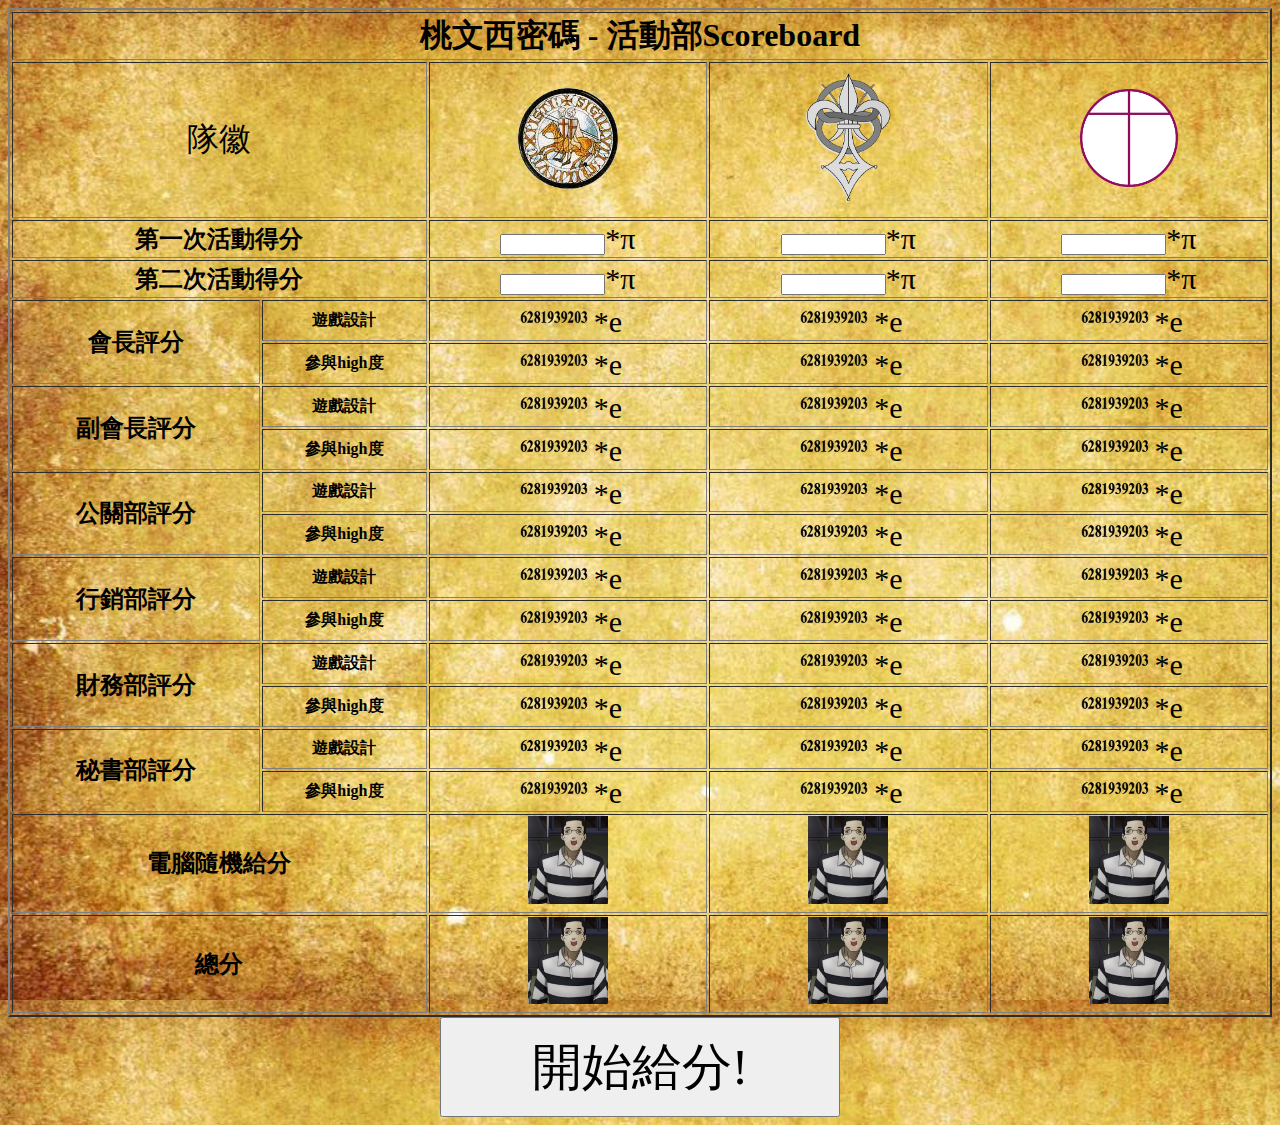
==== index.htm @ 458d16a6 "edit test webpage" ====
<!DOCTYPE html> 
<html>
<head>
<title>桃文西密碼 - 活動部遊戲得分表</title>
<!--最佳化螢幕寬度-->
<meta charset="utf-8">
<script src="jquery-1.10.2.min.js"></script>
<script src="myjs.js"></script>
<link href="jquery-ui.css" rel="stylesheet">
<link rel="stylesheet" type="text/css" href="allcss.css">
</head>
<body background="bg.jpg">
<table border="2" width="100%" height="100%">
        <tr><td align="center" valign="center" colspan="5"><font size="6">
          <b>桃文西密碼 - 活動部Scoreboard</b>
        </font></td></tr>
        <tr><td colspan="2"><font size="6">隊徽</font></td>
        <td>
          <img class="widthj" src="team_A.png"/>
        </td>
        <td>
          <img class="widthj" src="team_B.png" width="50%"/>
        </td>
        <td>
          <img class="widthj" src="team_C.png" width="50%"/>
        </td></tr>
        <tr><td colspan="2"><font size="5"><b>第一次活動得分</b></font></td>
        <td><input type="text" id="team1_score1" size="10"><pie>*π</pie></td>
        <td><input type="text" id="team2_score1" size="10"><pie>*π</pie></td>
        <td><input type="text" id="team3_score1" size="10"><pie>*π</pie></td>
        </tr>
        <tr><td colspan="2"><font size="5"><b>第二次活動得分</b></font></td>
        <td><input type="text" id="team1_score2" size="10"><pie>*π</pie></td>
        <td><input type="text" id="team2_score2" size="10"><pie>*π</pie></td>
        <td><input type="text" id="team3_score2" size="10"><pie>*π</pie></td>
        </tr>
        <tr><td rowspan="2"><font size="5"><b>會長評分</b></font>
        </td><td><b>遊戲設計</b></td>
        <td class="num"><div id="score1_1_t1"><img class="widthjp" src="changenum.gif"/><pie>*e</pie></div></td>
        <td class="num"><div id="score1_1_t2"><img class="widthjp" src="changenum.gif"/><pie>*e</pie></div></td>
        <td class="num"><div id="score1_1_t3"><img class="widthjp" src="changenum.gif"/><pie>*e</pie></div></td>
        </tr>
        <tr><td><b>參與high度</b></td>
        <td class="num" id="score1_2_t1"><img class="widthjp" src="changenum.gif"/><pie>*e</pie></td>
        <td class="num" id="score1_2_t2"><img class="widthjp" src="changenum.gif"/><pie>*e</pie></td>
        <td class="num" id="score1_2_t3"><img class="widthjp" src="changenum.gif"/><pie>*e</pie></td>
        </tr>
        <tr><td rowspan="2"><font size="5"><b>副會長評分</b></font>
        </td><td><b>遊戲設計</b></td>
        <td class="num" id="score2_1_t1"><img class="widthjp" src="changenum.gif"/><pie>*e</pie></td>
        <td class="num" id="score2_1_t2"><img class="widthjp" src="changenum.gif"/><pie>*e</pie></td>
        <td class="num" id="score2_1_t3"><img class="widthjp" src="changenum.gif"/><pie>*e</pie></td>
        </tr>
        <tr><td><b>參與high度</b></td>
        <td class="num" id="score2_2_t1"><img class="widthjp" src="changenum.gif"/><pie>*e</pie></td>
        <td class="num" id="score2_2_t2"><img class="widthjp" src="changenum.gif"/><pie>*e</pie></td>
        <td class="num" id="score2_2_t3"><img class="widthjp" src="changenum.gif"/><pie>*e</pie></td>
        </tr>
        <tr><td rowspan="2"><font size="5"><b>公關部評分</b></font>
        </td><td><b>遊戲設計</b></td>
        <td class="num" id="score3_1_t1"><img class="widthjp" src="changenum.gif"/><pie>*e</pie></td>
        <td class="num" id="score3_1_t2"><img class="widthjp" src="changenum.gif"/><pie>*e</pie></td>
        <td class="num" id="score3_1_t3"><img class="widthjp" src="changenum.gif"/><pie>*e</pie></td>
        </tr>
        <tr><td><b>參與high度</b></td>
        <td class="num" id="score3_2_t1"><img class="widthjp" src="changenum.gif"/><pie>*e</pie></td>
        <td class="num" id="score3_2_t2"><img class="widthjp" src="changenum.gif"/><pie>*e</pie></td>
        <td class="num" id="score3_2_t3"><img class="widthjp" src="changenum.gif"/><pie>*e</pie></td>
        </tr>
        <tr><td rowspan="2"><font size="5"><b>行銷部評分</b></font>
        </td><td><b>遊戲設計</b></td>
        <td class="num" id="score4_1_t1"><img class="widthjp" src="changenum.gif"/><pie>*e</pie></td>
        <td class="num" id="score4_1_t2"><img class="widthjp" src="changenum.gif"/><pie>*e</pie></td>
        <td class="num" id="score4_1_t3"><img class="widthjp" src="changenum.gif"/><pie>*e</pie></td>
        </tr>
        <tr><td><b>參與high度</b></td>
        <td class="num" id="score4_2_t1"><img class="widthjp" src="changenum.gif"/><pie>*e</pie></td>
        <td class="num" id="score4_2_t2"><img class="widthjp" src="changenum.gif"/><pie>*e</pie></td>
        <td class="num" id="score4_2_t3"><img class="widthjp" src="changenum.gif"/><pie>*e</pie></td>
        </tr>
        <tr><td rowspan="2"><font size="5"><b>財務部評分</b></font>
        </td><td><b>遊戲設計</b></td>
        <td class="num" id="score5_1_t1"><img class="widthjp" src="changenum.gif"/><pie>*e</pie></td>
        <td class="num" id="score5_1_t2"><img class="widthjp" src="changenum.gif"/><pie>*e</pie></td>
        <td class="num" id="score5_1_t3"><img class="widthjp" src="changenum.gif"/><pie>*e</pie></td>
        </tr>
        <tr><td><b>參與high度</b></td>
        <td class="num" id="score5_2_t1"><img class="widthjp" src="changenum.gif"/><pie>*e</pie></td>
        <td class="num" id="score5_2_t2"><img class="widthjp" src="changenum.gif"/><pie>*e</pie></td>
        <td class="num" id="score5_2_t3"><img class="widthjp" src="changenum.gif"/><pie>*e</pie></td>
        </tr>
        <tr><td rowspan="2"><font size="5"><b>秘書部評分</b></font>
        </td><td><b>遊戲設計</b></td>
        <td class="num" id="score6_1_t1"><img class="widthjp" src="changenum.gif"/><pie>*e</pie></td>
        <td class="num" id="score6_1_t2"><img class="widthjp" src="changenum.gif"/><pie>*e</pie></td>
        <td class="num" id="score6_1_t3"><img class="widthjp" src="changenum.gif"/><pie>*e</pie></td>
        </tr>
        <tr><td><b>參與high度</b></td>
        <td class="num" id="score6_2_t1"><img class="widthjp" src="changenum.gif"/><pie>*e</pie></td>
        <td class="num" id="score6_2_t2"><img class="widthjp" src="changenum.gif"/><pie>*e</pie></td>
        <td class="num" id="score6_2_t3"><img class="widthjp" src="changenum.gif"/><pie>*e</pie></td>
        </tr>
        <tr><td colspan="2"><font size="5"><b>電腦隨機給分</b></font></td>
        <td class="num" id="rand1"><img class="widthjp" src="haha.gif"/></td>
        <td class="num" id="rand2"><img class="widthjp" src="haha.gif"/></td>
        <td class="num" id="rand3"><img class="widthjp" src="haha.gif"/></td>
        </tr>
        <tr><td colspan="2"><font size="5"><b>總分</b></font></td>
        <td class="num" id="total1"><img class="widthjp" src="haha.gif"/></td>
        <td class="num" id="total2"><img class="widthjp" src="haha.gif"/></td>
        <td class="num" id="total3"><img class="widthjp" src="haha.gif"/></td>
        </tr>
      </table>
      <div id="but"><input id="sonchu" type="button" value="開始給分!"></div>
</body>
</html>
---- allcss.css ----
#tohide3 {display: none}
#tohide2 {display: none}
#tohide1 {display: none}
#tohide4 {display: none}

td{
  text-align:center;
}
#sonchu{
  width:400px;
  height:100px;
  font-size:50px;
  font-family:Microsoft JhengHei;
}
#sonchu2{
  width:180px;
  height:50px;
  font-size:20px;
  font-family:Microsoft JhengHei;
}
#but{
  text-align:center;
}
table{
  font-family:Microsoft JhengHei;
}
.widthj{
  width:100px;
}
.widthjp{
  width:80px;
}
.num{
  font-size:30px;
}
pie{
  font-size: 30px;
}
#point{
  height: 50px;
  width: 400px;
}
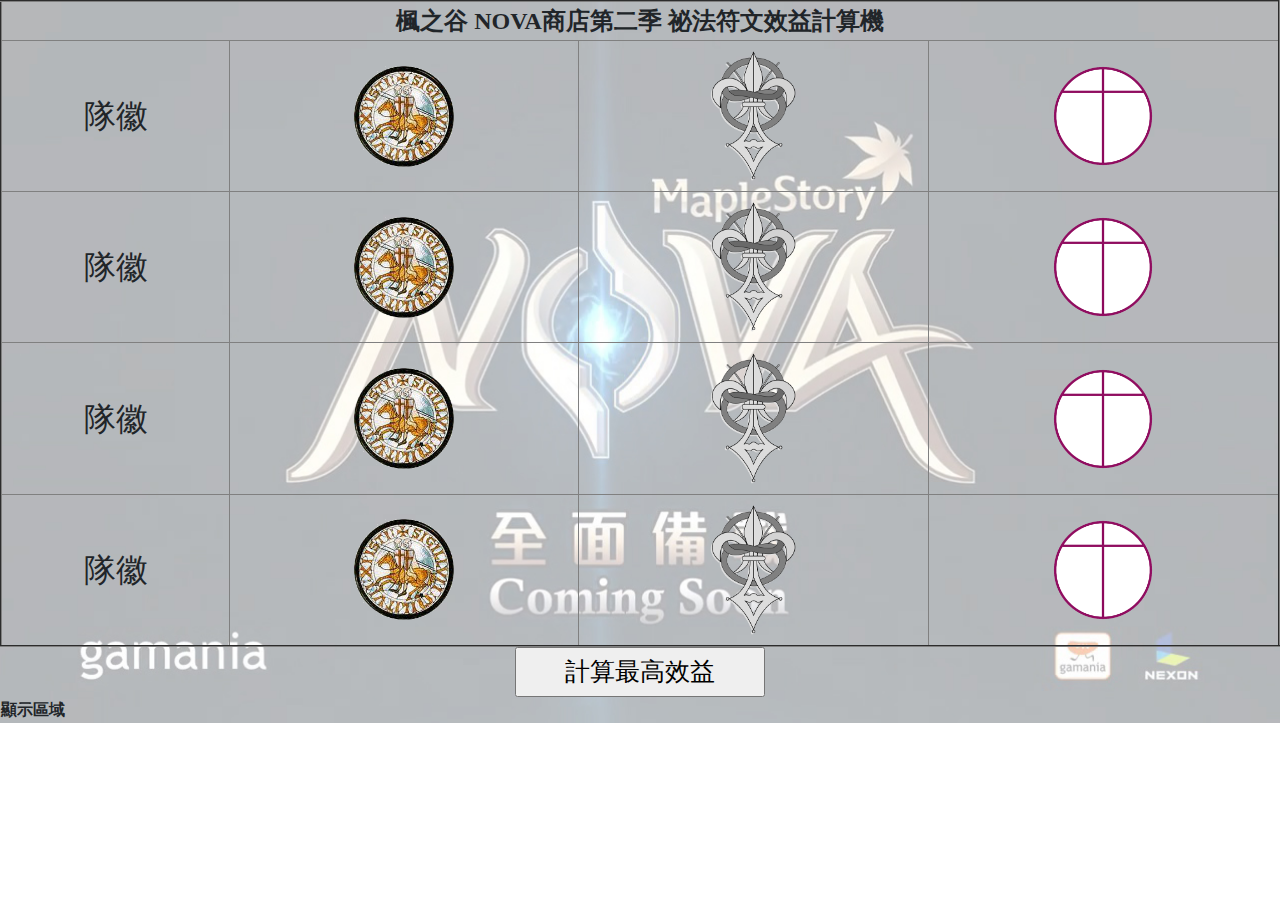
==== commit 1350ef5f: "first modify test" ====
--- a/index.htm
+++ b/index.htm
@@ -1,116 +1,48 @@
 <!DOCTYPE html> 
 <html>
 <head>
-<title>桃文西密碼 - 活動部遊戲得分表</title>
-<!--最佳化螢幕寬度-->
+<title>楓之谷 NOVA商店第二季 祕法符文效益計算機</title>
 <meta charset="utf-8">
-<script src="jquery-1.10.2.min.js"></script>
-<script src="myjs.js"></script>
-<link href="jquery-ui.css" rel="stylesheet">
-<link rel="stylesheet" type="text/css" href="allcss.css">
+<script src="js/jquery-1.10.2.min.js"></script>
+<script src="js/myjs.js"></script>
+<link href="css/jquery-ui.css" rel="stylesheet">
+<link href="css/bootstrap.min.css" rel="stylesheet">
+<link rel="stylesheet" type="text/css" href="css/allcss.css">
 </head>
 <body background="bg.jpg">
 <table border="2" width="100%" height="100%">
-        <tr><td align="center" valign="center" colspan="5"><font size="6">
-          <b>桃文西密碼 - 活動部Scoreboard</b>
-        </font></td></tr>
-        <tr><td colspan="2"><font size="6">隊徽</font></td>
-        <td>
-          <img class="widthj" src="team_A.png"/>
-        </td>
-        <td>
-          <img class="widthj" src="team_B.png" width="50%"/>
-        </td>
-        <td>
-          <img class="widthj" src="team_C.png" width="50%"/>
-        </td></tr>
-        <tr><td colspan="2"><font size="5"><b>第一次活動得分</b></font></td>
-        <td><input type="text" id="team1_score1" size="10"><pie>*π</pie></td>
-        <td><input type="text" id="team2_score1" size="10"><pie>*π</pie></td>
-        <td><input type="text" id="team3_score1" size="10"><pie>*π</pie></td>
-        </tr>
-        <tr><td colspan="2"><font size="5"><b>第二次活動得分</b></font></td>
-        <td><input type="text" id="team1_score2" size="10"><pie>*π</pie></td>
-        <td><input type="text" id="team2_score2" size="10"><pie>*π</pie></td>
-        <td><input type="text" id="team3_score2" size="10"><pie>*π</pie></td>
-        </tr>
-        <tr><td rowspan="2"><font size="5"><b>會長評分</b></font>
-        </td><td><b>遊戲設計</b></td>
-        <td class="num"><div id="score1_1_t1"><img class="widthjp" src="changenum.gif"/><pie>*e</pie></div></td>
-        <td class="num"><div id="score1_1_t2"><img class="widthjp" src="changenum.gif"/><pie>*e</pie></div></td>
-        <td class="num"><div id="score1_1_t3"><img class="widthjp" src="changenum.gif"/><pie>*e</pie></div></td>
-        </tr>
-        <tr><td><b>參與high度</b></td>
-        <td class="num" id="score1_2_t1"><img class="widthjp" src="changenum.gif"/><pie>*e</pie></td>
-        <td class="num" id="score1_2_t2"><img class="widthjp" src="changenum.gif"/><pie>*e</pie></td>
-        <td class="num" id="score1_2_t3"><img class="widthjp" src="changenum.gif"/><pie>*e</pie></td>
-        </tr>
-        <tr><td rowspan="2"><font size="5"><b>副會長評分</b></font>
-        </td><td><b>遊戲設計</b></td>
-        <td class="num" id="score2_1_t1"><img class="widthjp" src="changenum.gif"/><pie>*e</pie></td>
-        <td class="num" id="score2_1_t2"><img class="widthjp" src="changenum.gif"/><pie>*e</pie></td>
-        <td class="num" id="score2_1_t3"><img class="widthjp" src="changenum.gif"/><pie>*e</pie></td>
-        </tr>
-        <tr><td><b>參與high度</b></td>
-        <td class="num" id="score2_2_t1"><img class="widthjp" src="changenum.gif"/><pie>*e</pie></td>
-        <td class="num" id="score2_2_t2"><img class="widthjp" src="changenum.gif"/><pie>*e</pie></td>
-        <td class="num" id="score2_2_t3"><img class="widthjp" src="changenum.gif"/><pie>*e</pie></td>
-        </tr>
-        <tr><td rowspan="2"><font size="5"><b>公關部評分</b></font>
-        </td><td><b>遊戲設計</b></td>
-        <td class="num" id="score3_1_t1"><img class="widthjp" src="changenum.gif"/><pie>*e</pie></td>
-        <td class="num" id="score3_1_t2"><img class="widthjp" src="changenum.gif"/><pie>*e</pie></td>
-        <td class="num" id="score3_1_t3"><img class="widthjp" src="changenum.gif"/><pie>*e</pie></td>
-        </tr>
-        <tr><td><b>參與high度</b></td>
-        <td class="num" id="score3_2_t1"><img class="widthjp" src="changenum.gif"/><pie>*e</pie></td>
-        <td class="num" id="score3_2_t2"><img class="widthjp" src="changenum.gif"/><pie>*e</pie></td>
-        <td class="num" id="score3_2_t3"><img class="widthjp" src="changenum.gif"/><pie>*e</pie></td>
-        </tr>
-        <tr><td rowspan="2"><font size="5"><b>行銷部評分</b></font>
-        </td><td><b>遊戲設計</b></td>
-        <td class="num" id="score4_1_t1"><img class="widthjp" src="changenum.gif"/><pie>*e</pie></td>
-        <td class="num" id="score4_1_t2"><img class="widthjp" src="changenum.gif"/><pie>*e</pie></td>
-        <td class="num" id="score4_1_t3"><img class="widthjp" src="changenum.gif"/><pie>*e</pie></td>
-        </tr>
-        <tr><td><b>參與high度</b></td>
-        <td class="num" id="score4_2_t1"><img class="widthjp" src="changenum.gif"/><pie>*e</pie></td>
-        <td class="num" id="score4_2_t2"><img class="widthjp" src="changenum.gif"/><pie>*e</pie></td>
-        <td class="num" id="score4_2_t3"><img class="widthjp" src="changenum.gif"/><pie>*e</pie></td>
-        </tr>
-        <tr><td rowspan="2"><font size="5"><b>財務部評分</b></font>
-        </td><td><b>遊戲設計</b></td>
-        <td class="num" id="score5_1_t1"><img class="widthjp" src="changenum.gif"/><pie>*e</pie></td>
-        <td class="num" id="score5_1_t2"><img class="widthjp" src="changenum.gif"/><pie>*e</pie></td>
-        <td class="num" id="score5_1_t3"><img class="widthjp" src="changenum.gif"/><pie>*e</pie></td>
-        </tr>
-        <tr><td><b>參與high度</b></td>
-        <td class="num" id="score5_2_t1"><img class="widthjp" src="changenum.gif"/><pie>*e</pie></td>
-        <td class="num" id="score5_2_t2"><img class="widthjp" src="changenum.gif"/><pie>*e</pie></td>
-        <td class="num" id="score5_2_t3"><img class="widthjp" src="changenum.gif"/><pie>*e</pie></td>
-        </tr>
-        <tr><td rowspan="2"><font size="5"><b>秘書部評分</b></font>
-        </td><td><b>遊戲設計</b></td>
-        <td class="num" id="score6_1_t1"><img class="widthjp" src="changenum.gif"/><pie>*e</pie></td>
-        <td class="num" id="score6_1_t2"><img class="widthjp" src="changenum.gif"/><pie>*e</pie></td>
-        <td class="num" id="score6_1_t3"><img class="widthjp" src="changenum.gif"/><pie>*e</pie></td>
-        </tr>
-        <tr><td><b>參與high度</b></td>
-        <td class="num" id="score6_2_t1"><img class="widthjp" src="changenum.gif"/><pie>*e</pie></td>
-        <td class="num" id="score6_2_t2"><img class="widthjp" src="changenum.gif"/><pie>*e</pie></td>
-        <td class="num" id="score6_2_t3"><img class="widthjp" src="changenum.gif"/><pie>*e</pie></td>
-        </tr>
-        <tr><td colspan="2"><font size="5"><b>電腦隨機給分</b></font></td>
-        <td class="num" id="rand1"><img class="widthjp" src="haha.gif"/></td>
-        <td class="num" id="rand2"><img class="widthjp" src="haha.gif"/></td>
-        <td class="num" id="rand3"><img class="widthjp" src="haha.gif"/></td>
-        </tr>
-        <tr><td colspan="2"><font size="5"><b>總分</b></font></td>
-        <td class="num" id="total1"><img class="widthjp" src="haha.gif"/></td>
-        <td class="num" id="total2"><img class="widthjp" src="haha.gif"/></td>
-        <td class="num" id="total3"><img class="widthjp" src="haha.gif"/></td>
-        </tr>
-      </table>
-      <div id="but"><input id="sonchu" type="button" value="開始給分!"></div>
+  <tr><td align="center" valign="center" colspan="5"><font size="5">
+    <b>楓之谷 NOVA商店第二季 祕法符文效益計算機</b>
+  </font></td></tr>
+  <tr>
+    <td colspan="2"><font size="6">隊徽</font></td>
+    <td><img class="widthj" src="img/team_A.png"/></td>
+    <td><img class="widthj" src="img/team_B.png" width="50%"/></td>
+    <td><img class="widthj" src="img/team_C.png" width="50%"/></td>
+  </tr>
+  <tr>
+    <td colspan="2"><font size="6">隊徽</font></td>
+    <td><img class="widthj" src="img/team_A.png"/></td>
+    <td><img class="widthj" src="img/team_B.png" width="50%"/></td>
+    <td><img class="widthj" src="img/team_C.png" width="50%"/></td>
+  </tr>
+  <tr>
+    <td colspan="2"><font size="6">隊徽</font></td>
+    <td><img class="widthj" src="img/team_A.png"/></td>
+    <td><img class="widthj" src="img/team_B.png" width="50%"/></td>
+    <td><img class="widthj" src="img/team_C.png" width="50%"/></td>
+  </tr>
+  <tr>
+    <td colspan="2"><font size="6">隊徽</font></td>
+    <td><img class="widthj" src="img/team_A.png"/></td>
+    <td><img class="widthj" src="img/team_B.png" width="50%"/></td>
+    <td><img class="widthj" src="img/team_C.png" width="50%"/></td>
+  </tr>
+</table>
+<div id="but"><input id="sonchu" type="button" value="計算最高效益"></div>
+<table>
+  <tr><td><b id="ans">顯示區域</b></td></tr>
+</table>
+
 </body>
 </html>--- a/css/allcss.css
+++ b/css/allcss.css
@@ -0,0 +1,49 @@
+#tohide3 {display: none}
+#tohide2 {display: none}
+#tohide1 {display: none}
+#tohide4 {display: none}
+
+body { 
+  /* The image used */
+  background-image: url("../img/bg.jpg");
+
+  /* Full height */
+  height: 100%;
+  width: 100%;
+
+  /* Center and scale the image nicely */
+  background-position: center;
+  background-repeat: no-repeat;
+  background-size: cover;
+}
+td{
+  text-align:center;
+}
+#sonchu{
+  width:250px;
+  height:50px;
+  font-size:25px;
+  font-family:Microsoft JhengHei;
+}
+#but{
+  text-align:center;
+}
+table{
+  font-family:Microsoft JhengHei;
+}
+.widthj{
+  width:100px;
+}
+.widthjp{
+  width:80px;
+}
+.num{
+  font-size:30px;
+}
+pie{
+  font-size: 30px;
+}
+#point{
+  height: 50px;
+  width: 400px;
+}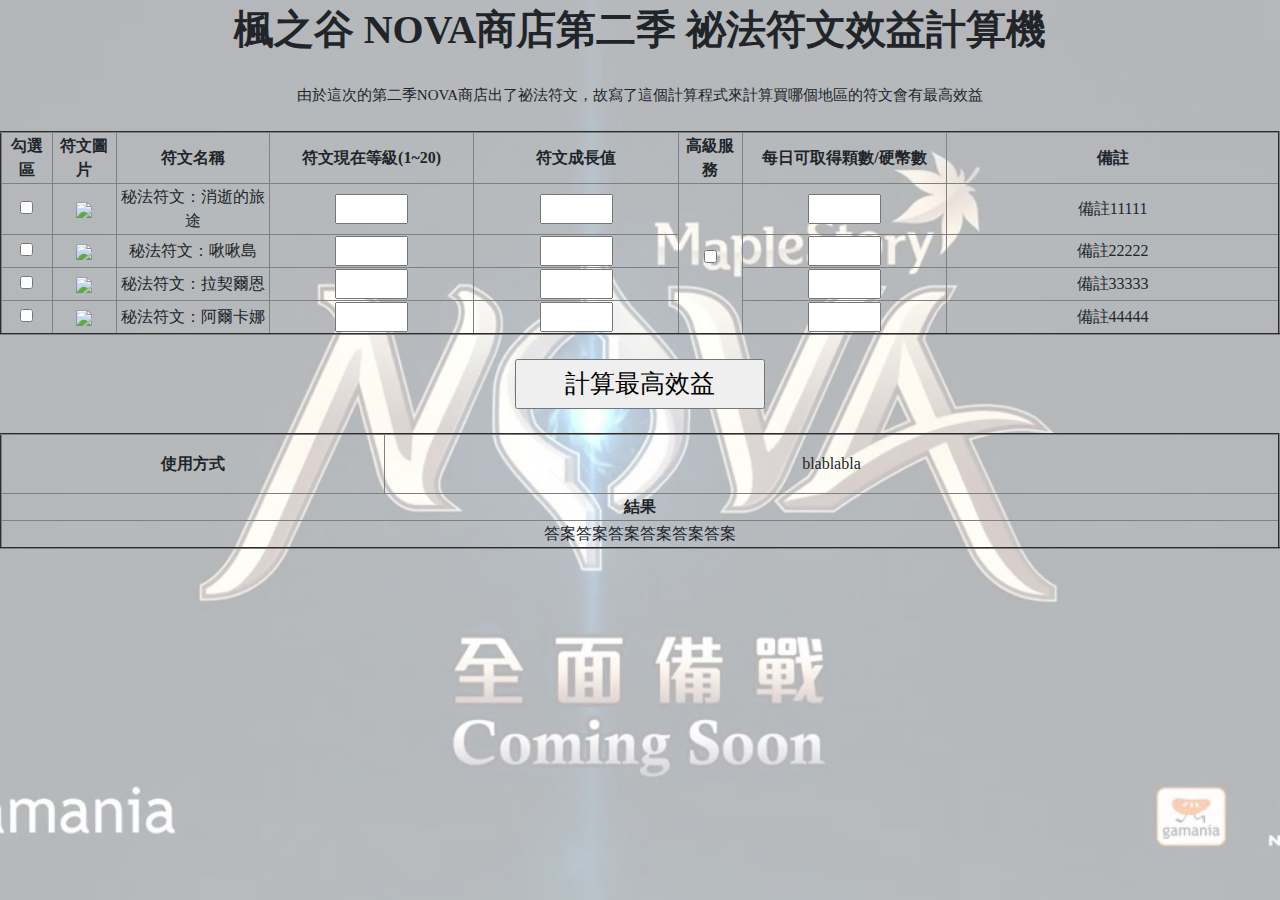
==== commit 4e18df1c: "test screen size" ====
--- a/index.htm
+++ b/index.htm
@@ -10,38 +10,74 @@
 <link rel="stylesheet" type="text/css" href="css/allcss.css">
 </head>
 <body background="bg.jpg">
+<div id="bgImg"></div>
+<div id="title"><b>楓之谷 NOVA商店第二季 祕法符文效益計算機</b></div>
+<br/>
+<div id="detail">由於這次的第二季NOVA商店出了祕法符文，故寫了這個計算程式來計算買哪個地區的符文會有最高效益</div>
+<br/>
 <table border="2" width="100%" height="100%">
-  <tr><td align="center" valign="center" colspan="5"><font size="5">
-    <b>楓之谷 NOVA商店第二季 祕法符文效益計算機</b>
-  </font></td></tr>
   <tr>
-    <td colspan="2"><font size="6">隊徽</font></td>
-    <td><img class="widthj" src="img/team_A.png"/></td>
-    <td><img class="widthj" src="img/team_B.png" width="50%"/></td>
-    <td><img class="widthj" src="img/team_C.png" width="50%"/></td>
+    <td id="col1"><b>勾選區</b></td>
+    <td id="col2"><b>符文圖片</b></td>
+    <td id="col3"><b>符文名稱</b></td>
+    <td id="col4"><b>符文現在等級(1~20)</b></td>
+    <td id="col5"><b>符文成長值</b></td>
+    <td id="col6"><b>高級服務</b></td>
+    <td id="col7"><b>每日可取得顆數/硬幣數</b></td>
+    <td id="col8"><b>備註</b></td>
   </tr>
   <tr>
-    <td colspan="2"><font size="6">隊徽</font></td>
-    <td><img class="widthj" src="img/team_A.png"/></td>
-    <td><img class="widthj" src="img/team_B.png" width="50%"/></td>
-    <td><img class="widthj" src="img/team_C.png" width="50%"/></td>
+    <td class="rowData"><input type="checkbox" name="fuwen1_YN"></td>
+    <td><img src="img/fuWen1.png"/></td>
+    <td>秘法符文：消逝的旅途</td>
+    <td><input type="text" class name="fuwen1_LEVEL" size="5"></td>
+    <td><input type="text" name="fuwen1_GROWTH" size="5"></td>
+    <td rowspan="4"><input type="checkbox" name="VIP_YN"></td>
+    <td><input type="text" name="fuwen1_NUM" size="5"></td>
+    <td>備註11111</td>
   </tr>
   <tr>
-    <td colspan="2"><font size="6">隊徽</font></td>
-    <td><img class="widthj" src="img/team_A.png"/></td>
-    <td><img class="widthj" src="img/team_B.png" width="50%"/></td>
-    <td><img class="widthj" src="img/team_C.png" width="50%"/></td>
+    <td class="rowData"><input type="checkbox" name="fuwen1_YN"></td>
+    <td><img src="img/fuWen2.png"/></td>
+    <td>秘法符文：啾啾島</td>
+    <td><input type="text" class name="fuwen2_LEVEL" size="5"></td>
+    <td><input type="text" name="fuwen2_GROWTH" size="5"></td>
+    <td><input type="text" name="fuwen2_NUM" size="5"></td>
+    <td>備註22222</td>
   </tr>
   <tr>
-    <td colspan="2"><font size="6">隊徽</font></td>
-    <td><img class="widthj" src="img/team_A.png"/></td>
-    <td><img class="widthj" src="img/team_B.png" width="50%"/></td>
-    <td><img class="widthj" src="img/team_C.png" width="50%"/></td>
+    <td class="rowData"><input type="checkbox" name="fuwen1_YN"></td>
+    <td><img src="img/fuWen3.png"/></td>
+    <td>秘法符文：拉契爾恩</td>
+    <td><input type="text" class name="fuwen3_LEVEL" size="5"></td>
+    <td><input type="text" name="fuwen3_GROWTH" size="5"></td>
+    <td><input type="text" name="fuwen3_NUM" size="5"></td>
+    <td>備註33333</td>
+  </tr>
+  <tr>
+    <td class="rowData"><input type="checkbox" name="fuwen1_YN"></td>
+    <td><img src="img/fuWen4.png"/></td>
+    <td>秘法符文：阿爾卡娜</td>
+    <td><input type="text" class name="fuwen4_LEVEL" size="5"></td>
+    <td><input type="text" name="fuwen4_GROWTH" size="5"></td>
+    <td><input type="text" name="fuwen4_NUM" size="5"></td>
+    <td>備註44444</td>
   </tr>
 </table>
+<br/>
 <div id="but"><input id="sonchu" type="button" value="計算最高效益"></div>
-<table>
-  <tr><td><b id="ans">顯示區域</b></td></tr>
+<br/>
+<table border="2" width="100%">
+  <tr>
+    <td id="Dcol1"><b>使用方式</b></td>
+    <td>blablabla</td>
+  </tr>
+  <tr>
+    <td colspan="2"><b>結果</b></td>
+  </tr>
+  <tr>
+    <td colspan="2" id="ans">答案答案答案答案答案答案</td>
+  </tr>
 </table>
 
 </body>
--- a/css/allcss.css
+++ b/css/allcss.css
@@ -1,23 +1,32 @@
-#tohide3 {display: none}
-#tohide2 {display: none}
-#tohide1 {display: none}
-#tohide4 {display: none}
-
-body { 
-  /* The image used */
+#title{
+  font-size: 40px;
+}
+#detail{
+  font-size: 15px;
+}
+#col1{width:4%;}
+#col2{width:5%;}
+#col3{width:12%;}
+#col4, #col5, #col7{width:16%;}
+#col6{width:5%;}
+#Dcol1{width:30%;height:60px;}
+.rowData{height:;}
+#bgImg{
   background-image: url("../img/bg.jpg");
-
-  /* Full height */
+  position: absolute;
   height: 100%;
   width: 100%;
-
-  /* Center and scale the image nicely */
   background-position: center;
   background-repeat: no-repeat;
   background-size: cover;
+  z-index: -2;
 }
 td{
   text-align:center;
+}
+div, table{
+  text-align: center;
+  font-family:Microsoft JhengHei;
 }
 #sonchu{
   width:250px;
@@ -27,23 +36,4 @@
 }
 #but{
   text-align:center;
-}
-table{
-  font-family:Microsoft JhengHei;
-}
-.widthj{
-  width:100px;
-}
-.widthjp{
-  width:80px;
-}
-.num{
-  font-size:30px;
-}
-pie{
-  font-size: 30px;
-}
-#point{
-  height: 50px;
-  width: 400px;
 }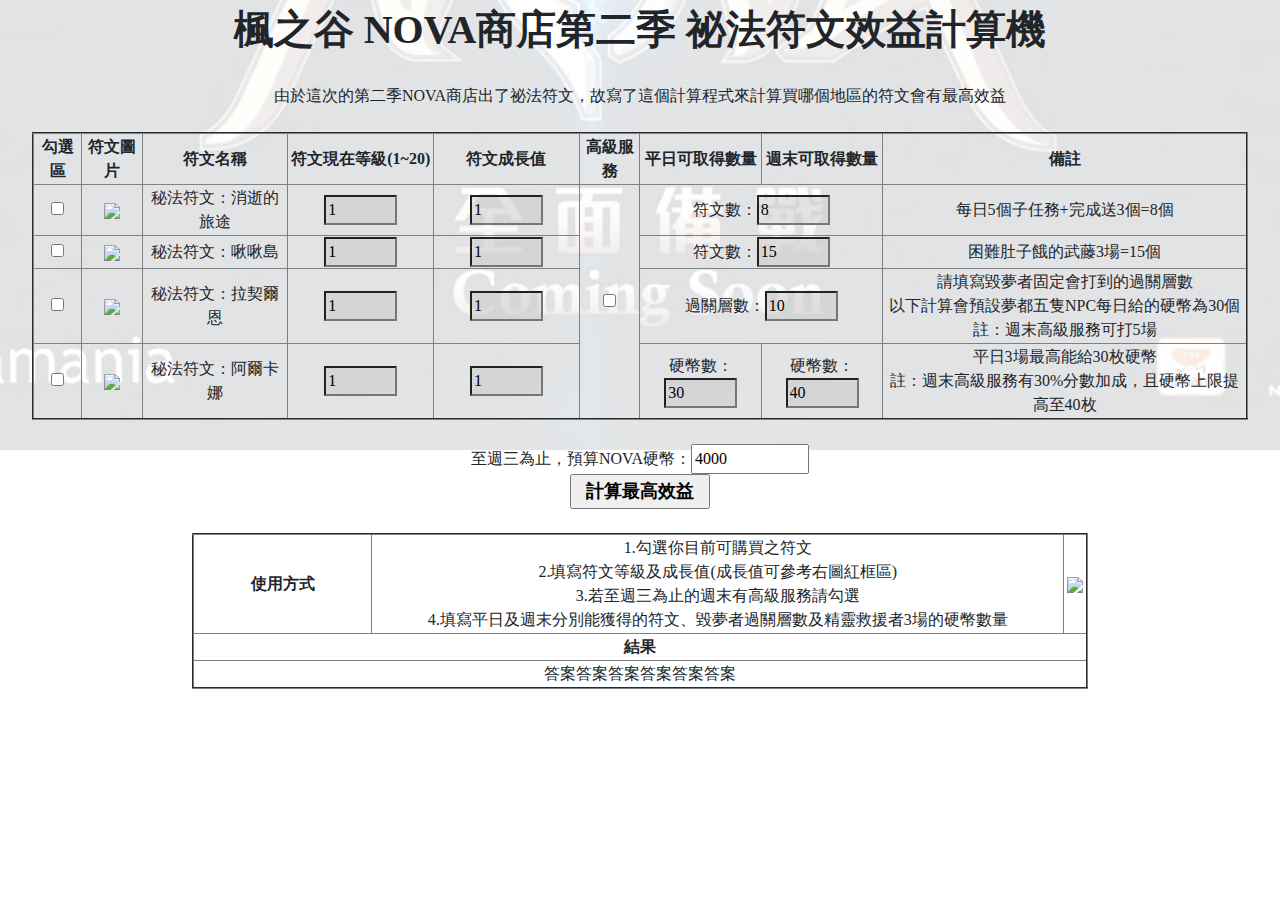
==== commit b7ac3c4a: "layout setting done!" ====
--- a/index.htm
+++ b/index.htm
@@ -13,9 +13,9 @@
 <div id="bgImg"></div>
 <div id="title"><b>楓之谷 NOVA商店第二季 祕法符文效益計算機</b></div>
 <br/>
-<div id="detail">由於這次的第二季NOVA商店出了祕法符文，故寫了這個計算程式來計算買哪個地區的符文會有最高效益</div>
+<div class="detail">由於這次的第二季NOVA商店出了祕法符文，故寫了這個計算程式來計算買哪個地區的符文會有最高效益</div>
 <br/>
-<table border="2" width="100%" height="100%">
+<table border="2" width="95%" align="center">
   <tr>
     <td id="col1"><b>勾選區</b></td>
     <td id="col2"><b>符文圖片</b></td>
@@ -23,60 +23,71 @@
     <td id="col4"><b>符文現在等級(1~20)</b></td>
     <td id="col5"><b>符文成長值</b></td>
     <td id="col6"><b>高級服務</b></td>
-    <td id="col7"><b>每日可取得顆數/硬幣數</b></td>
-    <td id="col8"><b>備註</b></td>
+    <td id="col7"><b>平日可取得數量</b></td>
+    <td id="col8"><b>週末可取得數量</b></td>
+    <td id="col9"><b>備註</b></td>
   </tr>
   <tr>
-    <td class="rowData"><input type="checkbox" name="fuwen1_YN"></td>
+    <td class="rowData"><input type="checkbox" name="fuwen1_YN" id="check1" onclick="myFunction1()"></td>
     <td><img src="img/fuWen1.png"/></td>
     <td>秘法符文：消逝的旅途</td>
-    <td><input type="text" class name="fuwen1_LEVEL" size="5"></td>
-    <td><input type="text" name="fuwen1_GROWTH" size="5"></td>
-    <td rowspan="4"><input type="checkbox" name="VIP_YN"></td>
-    <td><input type="text" name="fuwen1_NUM" size="5"></td>
-    <td>備註11111</td>
+    <td><input type="text" class="row1" name="fuwen1_LEVEL" size="5" value="1" readonly/></td>
+    <td><input type="text" class="row1" name="fuwen1_GROWTH" size="5" value="1" readonly/></td>
+    <td rowspan="4"><input type="checkbox" name="VIP_YN" id="checkVIP"></td>
+    <td colspan="2">符文數：<input type="text" class="row1" name="fuwen1_NUM" size="5" value="8" readonly/></td>
+    <td>每日5個子任務+完成送3個=8個</td>
   </tr>
   <tr>
-    <td class="rowData"><input type="checkbox" name="fuwen1_YN"></td>
+    <td class="rowData"><input type="checkbox" name="fuwen1_YN" id="check2" onclick="myFunction2()"></td>
     <td><img src="img/fuWen2.png"/></td>
     <td>秘法符文：啾啾島</td>
-    <td><input type="text" class name="fuwen2_LEVEL" size="5"></td>
-    <td><input type="text" name="fuwen2_GROWTH" size="5"></td>
-    <td><input type="text" name="fuwen2_NUM" size="5"></td>
-    <td>備註22222</td>
+    <td><input type="text" class="row2" name="fuwen2_LEVEL" size="5" value="1" readonly/></td>
+    <td><input type="text" class="row2" name="fuwen2_GROWTH" size="5" value="1" readonly/></td>
+    <td colspan="2">符文數：<input type="text" class="row2" name="fuwen2_NUM" size="5" value="15" readonly/></td>
+    <td>困難肚子餓的武藤3場=15個</td>
   </tr>
   <tr>
-    <td class="rowData"><input type="checkbox" name="fuwen1_YN"></td>
+    <td class="rowData"><input type="checkbox" name="fuwen1_YN" id="check3" onclick="myFunction3()"></td>
     <td><img src="img/fuWen3.png"/></td>
     <td>秘法符文：拉契爾恩</td>
-    <td><input type="text" class name="fuwen3_LEVEL" size="5"></td>
-    <td><input type="text" name="fuwen3_GROWTH" size="5"></td>
-    <td><input type="text" name="fuwen3_NUM" size="5"></td>
-    <td>備註33333</td>
+    <td><input type="text" class="row3" name="fuwen3_LEVEL" size="5" value="1" readonly/></td>
+    <td><input type="text" class="row3" name="fuwen3_GROWTH" size="5" value="1" readonly/></td>
+    <td colspan="2">過關層數：<input type="text" class="row3" name="fuwen3_NUM" size="5" value="10" readonly/></td>
+    <td>請填寫毀夢者固定會打到的過關層數<br/>以下計算會預設夢都五隻NPC每日給的硬幣為30個<br/>註：週末高級服務可打5場</td>
   </tr>
   <tr>
-    <td class="rowData"><input type="checkbox" name="fuwen1_YN"></td>
+    <td class="rowData"><input type="checkbox" name="fuwen1_YN" id="check4" onclick="myFunction4()"></td>
     <td><img src="img/fuWen4.png"/></td>
     <td>秘法符文：阿爾卡娜</td>
-    <td><input type="text" class name="fuwen4_LEVEL" size="5"></td>
-    <td><input type="text" name="fuwen4_GROWTH" size="5"></td>
-    <td><input type="text" name="fuwen4_NUM" size="5"></td>
-    <td>備註44444</td>
+    <td><input type="text" class="row4" name="fuwen4_LEVEL" size="5" value="1" readonly/></td>
+    <td><input type="text" class="row4" name="fuwen4_GROWTH" size="5" value="1" readonly/></td>
+    <td>硬幣數：<input type="text" class="row4" name="fuwen4_NUM" size="5" value="30" readonly/></td>
+    <td>硬幣數：<input type="text" class="row4" name="fuwen4_VIP" size="5" value="40" readonly/></td>
+    <td>平日3場最高能給30枚硬幣<br/>註：週末高級服務有30%分數加成，且硬幣上限提高至40枚</td>
   </tr>
 </table>
 <br/>
+<div class="detail">至週三為止，預算NOVA硬幣：<input type="text" name="budget" size="10" value="4000"></div>
 <div id="but"><input id="sonchu" type="button" value="計算最高效益"></div>
 <br/>
-<table border="2" width="100%">
+<table border="2" width="70%" align="center">
   <tr>
     <td id="Dcol1"><b>使用方式</b></td>
-    <td>blablabla</td>
+    <td>
+      1.勾選你目前可購買之符文<br/>
+      2.填寫符文等級及成長值(成長值可參考右圖紅框區)<br/>
+      3.若至週三為止的週末有高級服務請勾選<br/>
+      4.填寫平日及週末分別能獲得的符文、毀夢者過關層數及精靈救援者3場的硬幣數量
+    </td>
+    <td>
+        <img src="img/growth.jpg" height="50%" witdh="50%"/>
+    </td>
   </tr>
   <tr>
-    <td colspan="2"><b>結果</b></td>
+    <td colspan="3"><b>結果</b></td>
   </tr>
   <tr>
-    <td colspan="2" id="ans">答案答案答案答案答案答案</td>
+    <td colspan="3" id="ans">答案答案答案答案答案答案</td>
   </tr>
 </table>
 
--- a/css/allcss.css
+++ b/css/allcss.css
@@ -1,16 +1,17 @@
 #title{
   font-size: 40px;
 }
-#detail{
-  font-size: 15px;
+.detail{
+  font-size: 16px;
 }
 #col1{width:4%;}
 #col2{width:5%;}
 #col3{width:12%;}
-#col4, #col5, #col7{width:16%;}
+#col4, #col5{width:12%;}
 #col6{width:5%;}
-#Dcol1{width:30%;height:60px;}
-.rowData{height:;}
+#col7, #col8{width: 10%;}
+#Dcol1{width:20%;height:60px;}
+.rowData{height:25%;}
 #bgImg{
   background-image: url("../img/bg.jpg");
   position: absolute;
@@ -21,17 +22,22 @@
   background-size: cover;
   z-index: -2;
 }
+.row1, .row2, .row3, .row4{
+  background-color: rgba(200, 200, 200, 0.5);
+}
 td{
   text-align:center;
 }
 div, table{
+  align-self: center;
   text-align: center;
   font-family:Microsoft JhengHei;
 }
 #sonchu{
-  width:250px;
-  height:50px;
-  font-size:25px;
+  width:140px;
+  height:35px;
+  font-size:18px;
+  font-weight: 700;
   font-family:Microsoft JhengHei;
 }
 #but{
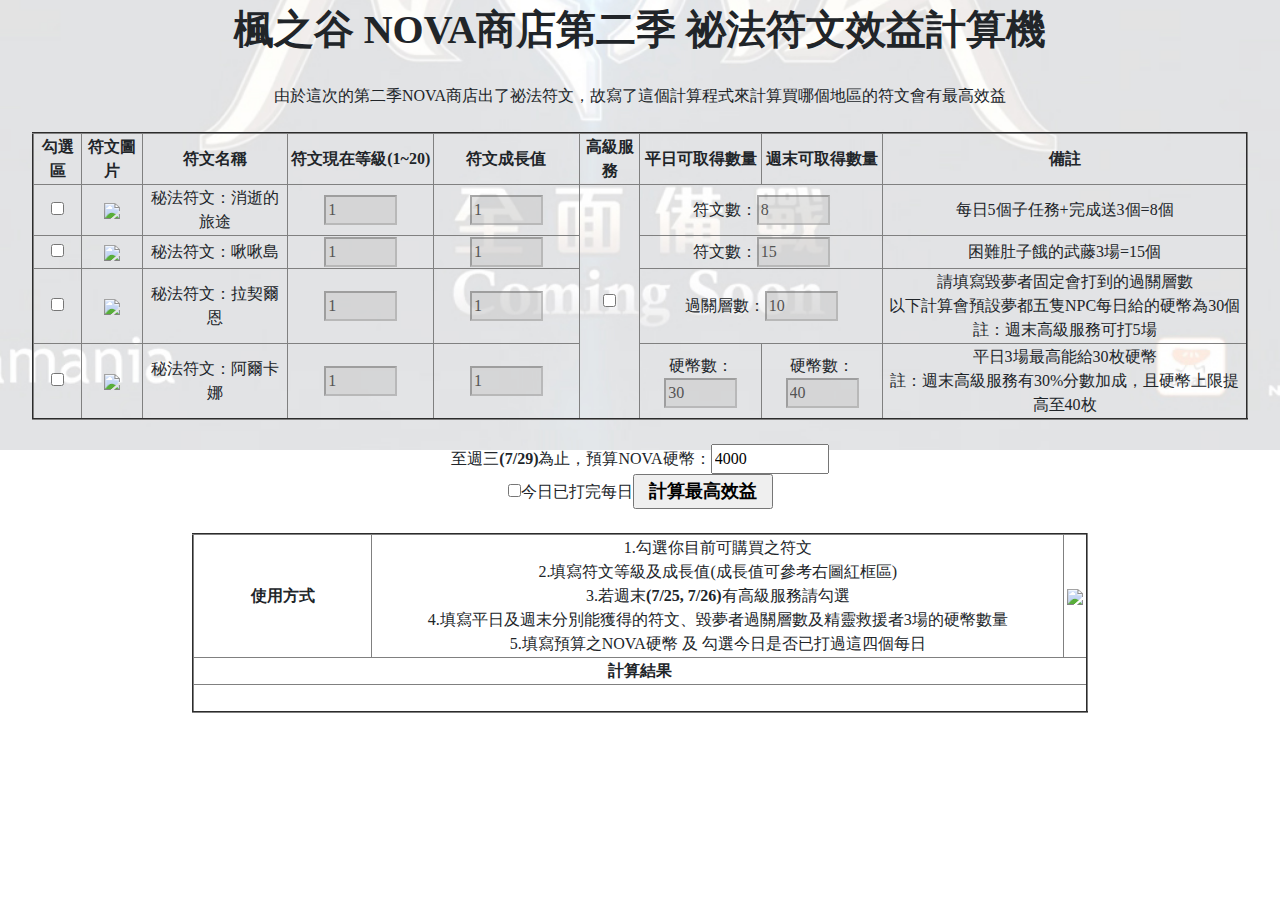
==== commit 97804302: "edit format (date on website) & rules" ====
--- a/index.htm
+++ b/index.htm
@@ -4,7 +4,8 @@
 <title>楓之谷 NOVA商店第二季 祕法符文效益計算機</title>
 <meta charset="utf-8">
 <script src="js/jquery-1.10.2.min.js"></script>
-<script src="js/myjs.js"></script>
+<script src="js/checkbox.js"></script>
+<script src="js/calculate.js"></script>
 <link href="css/jquery-ui.css" rel="stylesheet">
 <link href="css/bootstrap.min.css" rel="stylesheet">
 <link rel="stylesheet" type="text/css" href="css/allcss.css">
@@ -31,44 +32,44 @@
     <td class="rowData"><input type="checkbox" name="fuwen1_YN" id="check1" onclick="myFunction1()"></td>
     <td><img src="img/fuWen1.png"/></td>
     <td>秘法符文：消逝的旅途</td>
-    <td><input type="text" class="row1" name="fuwen1_LEVEL" size="5" value="1" readonly/></td>
-    <td><input type="text" class="row1" name="fuwen1_GROWTH" size="5" value="1" readonly/></td>
+    <td><input type="text" class="row1" name="fuwen1_LEVEL" size="5" value="1" disabled/></td>
+    <td><input type="text" class="row1" name="fuwen1_GROWTH" size="5" value="1" disabled/></td>
     <td rowspan="4"><input type="checkbox" name="VIP_YN" id="checkVIP"></td>
-    <td colspan="2">符文數：<input type="text" class="row1" name="fuwen1_NUM" size="5" value="8" readonly/></td>
+    <td colspan="2">符文數：<input type="text" class="row1" name="fuwen1_NUM" size="5" value="8" disabled/></td>
     <td>每日5個子任務+完成送3個=8個</td>
   </tr>
   <tr>
     <td class="rowData"><input type="checkbox" name="fuwen1_YN" id="check2" onclick="myFunction2()"></td>
     <td><img src="img/fuWen2.png"/></td>
     <td>秘法符文：啾啾島</td>
-    <td><input type="text" class="row2" name="fuwen2_LEVEL" size="5" value="1" readonly/></td>
-    <td><input type="text" class="row2" name="fuwen2_GROWTH" size="5" value="1" readonly/></td>
-    <td colspan="2">符文數：<input type="text" class="row2" name="fuwen2_NUM" size="5" value="15" readonly/></td>
+    <td><input type="text" class="row2" name="fuwen2_LEVEL" size="5" value="1" disabled/></td>
+    <td><input type="text" class="row2" name="fuwen2_GROWTH" size="5" value="1" disabled/></td>
+    <td colspan="2">符文數：<input type="text" class="row2" name="fuwen2_NUM" size="5" value="15" disabled/></td>
     <td>困難肚子餓的武藤3場=15個</td>
   </tr>
   <tr>
     <td class="rowData"><input type="checkbox" name="fuwen1_YN" id="check3" onclick="myFunction3()"></td>
     <td><img src="img/fuWen3.png"/></td>
     <td>秘法符文：拉契爾恩</td>
-    <td><input type="text" class="row3" name="fuwen3_LEVEL" size="5" value="1" readonly/></td>
-    <td><input type="text" class="row3" name="fuwen3_GROWTH" size="5" value="1" readonly/></td>
-    <td colspan="2">過關層數：<input type="text" class="row3" name="fuwen3_NUM" size="5" value="10" readonly/></td>
+    <td><input type="text" class="row3" name="fuwen3_LEVEL" size="5" value="1" disabled/></td>
+    <td><input type="text" class="row3" name="fuwen3_GROWTH" size="5" value="1" disabled/></td>
+    <td colspan="2">過關層數：<input type="text" class="row3" name="fuwen3_NUM" size="5" value="10" disabled/></td>
     <td>請填寫毀夢者固定會打到的過關層數<br/>以下計算會預設夢都五隻NPC每日給的硬幣為30個<br/>註：週末高級服務可打5場</td>
   </tr>
   <tr>
     <td class="rowData"><input type="checkbox" name="fuwen1_YN" id="check4" onclick="myFunction4()"></td>
     <td><img src="img/fuWen4.png"/></td>
     <td>秘法符文：阿爾卡娜</td>
-    <td><input type="text" class="row4" name="fuwen4_LEVEL" size="5" value="1" readonly/></td>
-    <td><input type="text" class="row4" name="fuwen4_GROWTH" size="5" value="1" readonly/></td>
-    <td>硬幣數：<input type="text" class="row4" name="fuwen4_NUM" size="5" value="30" readonly/></td>
-    <td>硬幣數：<input type="text" class="row4" name="fuwen4_VIP" size="5" value="40" readonly/></td>
+    <td><input type="text" class="row4" name="fuwen4_LEVEL" size="5" value="1" disabled/></td>
+    <td><input type="text" class="row4" name="fuwen4_GROWTH" size="5" value="1" disabled/></td>
+    <td>硬幣數：<input type="text" class="row4" name="fuwen4_NUM" size="5" value="30" disabled/></td>
+    <td>硬幣數：<input type="text" class="row4" name="fuwen4_VIP" size="5" value="40" disabled/></td>
     <td>平日3場最高能給30枚硬幣<br/>註：週末高級服務有30%分數加成，且硬幣上限提高至40枚</td>
   </tr>
 </table>
 <br/>
-<div class="detail">至週三為止，預算NOVA硬幣：<input type="text" name="budget" size="10" value="4000"></div>
-<div id="but"><input id="sonchu" type="button" value="計算最高效益"></div>
+<div class="detail">至週三<b id="wed"></b>為止，預算NOVA硬幣：<input type="text" name="budget" size="10" value="4000"></div>
+<div id="but"><input type="checkbox">今日已打完每日<input id="sonchu" type="button" value="計算最高效益" onclick="calculateGO()"></div>
 <br/>
 <table border="2" width="70%" align="center">
   <tr>
@@ -76,18 +77,19 @@
     <td>
       1.勾選你目前可購買之符文<br/>
       2.填寫符文等級及成長值(成長值可參考右圖紅框區)<br/>
-      3.若至週三為止的週末有高級服務請勾選<br/>
-      4.填寫平日及週末分別能獲得的符文、毀夢者過關層數及精靈救援者3場的硬幣數量
+      3.若週末<b id="weekend"></b>有高級服務請勾選<br/>
+      4.填寫平日及週末分別能獲得的符文、毀夢者過關層數及精靈救援者3場的硬幣數量<br/>
+      5.填寫預算之NOVA硬幣 及 勾選今日是否已打過這四個每日
     </td>
     <td>
-        <img src="img/growth.jpg" height="50%" witdh="50%"/>
+        <img src="https://i.imgur.com/yKa31Zb.jpg" height="60%" witdh="60%"/>
     </td>
   </tr>
   <tr>
-    <td colspan="3"><b>結果</b></td>
+    <td colspan="3"><b>計算結果</b></td>
   </tr>
   <tr>
-    <td colspan="3" id="ans">答案答案答案答案答案答案</td>
+    <td colspan="3" id="ans">&nbsp;</td>
   </tr>
 </table>
 
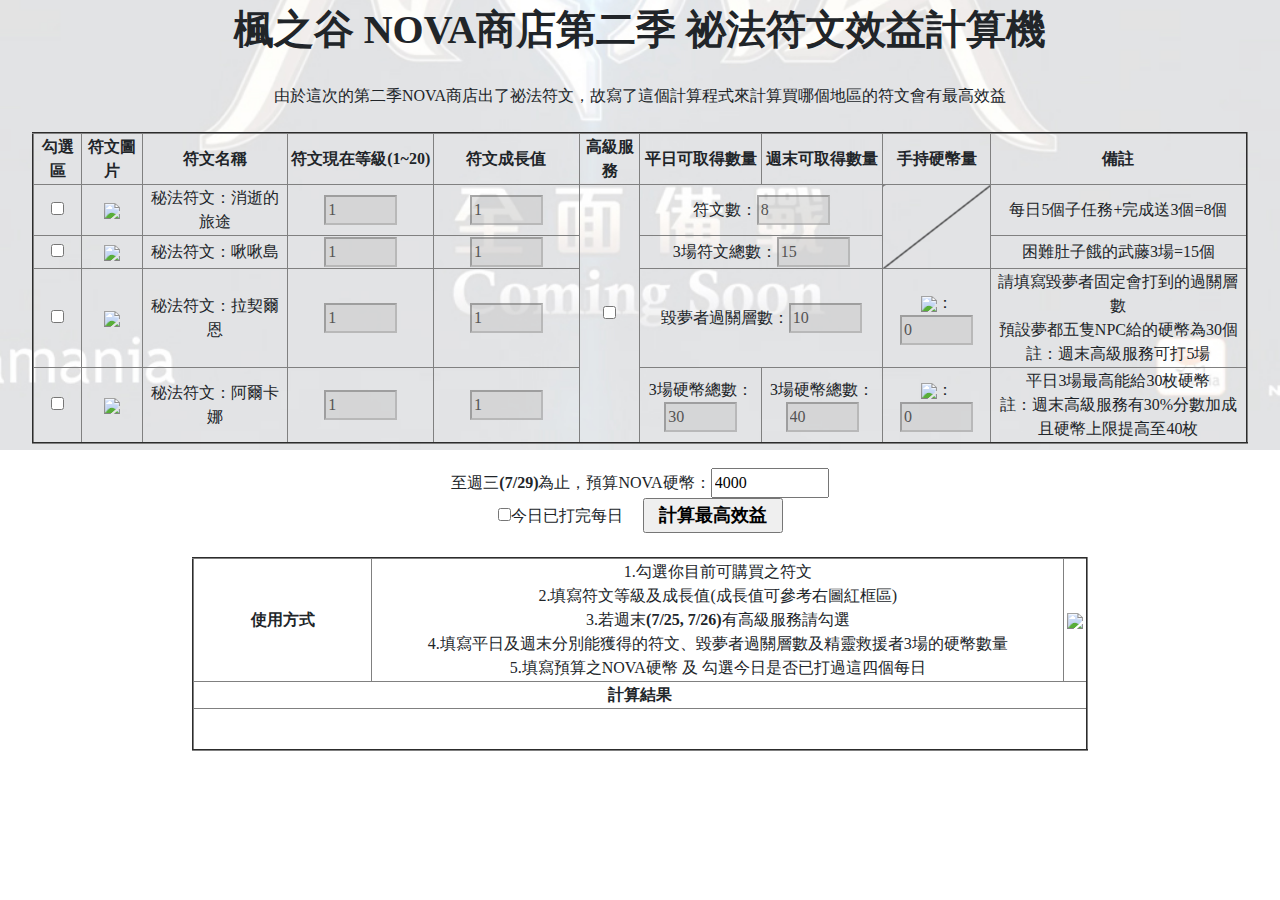
==== commit 9d4a0bfb: "ver 1.0.0" ====
--- a/index.htm
+++ b/index.htm
@@ -26,7 +26,8 @@
     <td id="col6"><b>高級服務</b></td>
     <td id="col7"><b>平日可取得數量</b></td>
     <td id="col8"><b>週末可取得數量</b></td>
-    <td id="col9"><b>備註</b></td>
+    <td id="col9"><b>手持硬幣量</b></td>
+    <td id="col10"><b>備註</b></td>
   </tr>
   <tr>
     <td class="rowData"><input type="checkbox" name="fuwen1_YN" id="check1" onclick="myFunction1()"></td>
@@ -36,6 +37,7 @@
     <td><input type="text" class="row1" name="fuwen1_GROWTH" size="5" value="1" disabled/></td>
     <td rowspan="4"><input type="checkbox" name="VIP_YN" id="checkVIP"></td>
     <td colspan="2">符文數：<input type="text" class="row1" name="fuwen1_NUM" size="5" value="8" disabled/></td>
+    <td rowspan="2" class="crossCell"></td>
     <td>每日5個子任務+完成送3個=8個</td>
   </tr>
   <tr>
@@ -44,7 +46,7 @@
     <td>秘法符文：啾啾島</td>
     <td><input type="text" class="row2" name="fuwen2_LEVEL" size="5" value="1" disabled/></td>
     <td><input type="text" class="row2" name="fuwen2_GROWTH" size="5" value="1" disabled/></td>
-    <td colspan="2">符文數：<input type="text" class="row2" name="fuwen2_NUM" size="5" value="15" disabled/></td>
+    <td colspan="2">3場符文總數：<input type="text" class="row2" name="fuwen2_NUM" size="5" value="15" disabled/></td>
     <td>困難肚子餓的武藤3場=15個</td>
   </tr>
   <tr>
@@ -53,8 +55,9 @@
     <td>秘法符文：拉契爾恩</td>
     <td><input type="text" class="row3" name="fuwen3_LEVEL" size="5" value="1" disabled/></td>
     <td><input type="text" class="row3" name="fuwen3_GROWTH" size="5" value="1" disabled/></td>
-    <td colspan="2">過關層數：<input type="text" class="row3" name="fuwen3_NUM" size="5" value="10" disabled/></td>
-    <td>請填寫毀夢者固定會打到的過關層數<br/>以下計算會預設夢都五隻NPC每日給的硬幣為30個<br/>註：週末高級服務可打5場</td>
+    <td colspan="2">毀夢者過關層數：<input type="text" class="row3" name="fuwen3_NUM" size="5" value="10" disabled/></td>
+    <td><img src="https://i.imgur.com/Zb769Vp.png"/>：<input type="text" class="row3" name="fuwen3_COIN" size="5" value="0" disabled/></td>
+    <td>請填寫毀夢者固定會打到的過關層數<br/>預設夢都五隻NPC給的硬幣為30個<br/>註：週末高級服務可打5場</td>
   </tr>
   <tr>
     <td class="rowData"><input type="checkbox" name="fuwen1_YN" id="check4" onclick="myFunction4()"></td>
@@ -62,14 +65,15 @@
     <td>秘法符文：阿爾卡娜</td>
     <td><input type="text" class="row4" name="fuwen4_LEVEL" size="5" value="1" disabled/></td>
     <td><input type="text" class="row4" name="fuwen4_GROWTH" size="5" value="1" disabled/></td>
-    <td>硬幣數：<input type="text" class="row4" name="fuwen4_NUM" size="5" value="30" disabled/></td>
-    <td>硬幣數：<input type="text" class="row4" name="fuwen4_VIP" size="5" value="40" disabled/></td>
-    <td>平日3場最高能給30枚硬幣<br/>註：週末高級服務有30%分數加成，且硬幣上限提高至40枚</td>
+    <td>3場硬幣總數：<input type="text" class="row4" name="fuwen4_NUM" size="5" value="30" disabled/></td>
+    <td>3場硬幣總數：<input type="text" class="row4" name="fuwen4_VIP" size="5" value="40" disabled/></td>
+    <td><img src="https://i.imgur.com/k8X2lFD.png"/>：<input type="text" class="row4" name="fuwen4_COIN" size="5" value="0" disabled/></td>
+    <td>平日3場最高能給30枚硬幣<br/>註：週末高級服務有30%分數加成<br/>且硬幣上限提高至40枚</td>
   </tr>
 </table>
 <br/>
 <div class="detail">至週三<b id="wed"></b>為止，預算NOVA硬幣：<input type="text" name="budget" size="10" value="4000"></div>
-<div id="but"><input type="checkbox">今日已打完每日<input id="sonchu" type="button" value="計算最高效益" onclick="calculateGO()"></div>
+<div id="but"><input type="checkbox" id="checkToday">今日已打完每日&nbsp;&nbsp;&nbsp;&nbsp;&nbsp;<input id="sonchu" type="button" value="計算最高效益" onclick="calculateGO()"></div>
 <br/>
 <table border="2" width="70%" align="center">
   <tr>
@@ -89,7 +93,13 @@
     <td colspan="3"><b>計算結果</b></td>
   </tr>
   <tr>
-    <td colspan="3" id="ans">&nbsp;</td>
+    <td colspan="3" id="ans">
+      <tt id="Ans1"><img src="img/fuWen1.png"/>購買<b id="AnsBlock1"></b>顆</tt>
+      <tt id="Ans2"><img src="img/fuWen2.png"/>購買<b id="AnsBlock2"></b>顆</tt>
+      <tt id="Ans3"><img src="img/fuWen3.png"/>購買<b id="AnsBlock3"></b>顆</tt>
+      <tt id="Ans4"><img src="img/fuWen4.png"/>購買<b id="AnsBlock4"></b>顆</tt>
+      &nbsp;
+    </td>
   </tr>
 </table>
 
--- a/css/allcss.css
+++ b/css/allcss.css
@@ -42,4 +42,32 @@
 }
 #but{
   text-align:center;
+}
+#ans{
+  text-align: center;
+  font-size:25px;
+  font-weight: 700;
+  font-family:Microsoft JhengHei;
+}
+table td.crossCell
+{
+   background-image: linear-gradient(to bottom right,  transparent calc(50% - 1px), black, transparent calc(50% + 1px)); 
+}
+/* #Ans1{
+  font-size:20px;
+  font-weight: 500;
+  font-family:Microsoft JhengHei;
+  display: initial;
+} */
+#Ans1{
+  font-size:20px;
+  font-weight: 500;
+  font-family:Microsoft JhengHei;
+  display: none;
+}
+#Ans2, #Ans3, #Ans4{
+  font-size:20px;
+  font-weight: 500;
+  font-family:Microsoft JhengHei;
+  display: none;
 }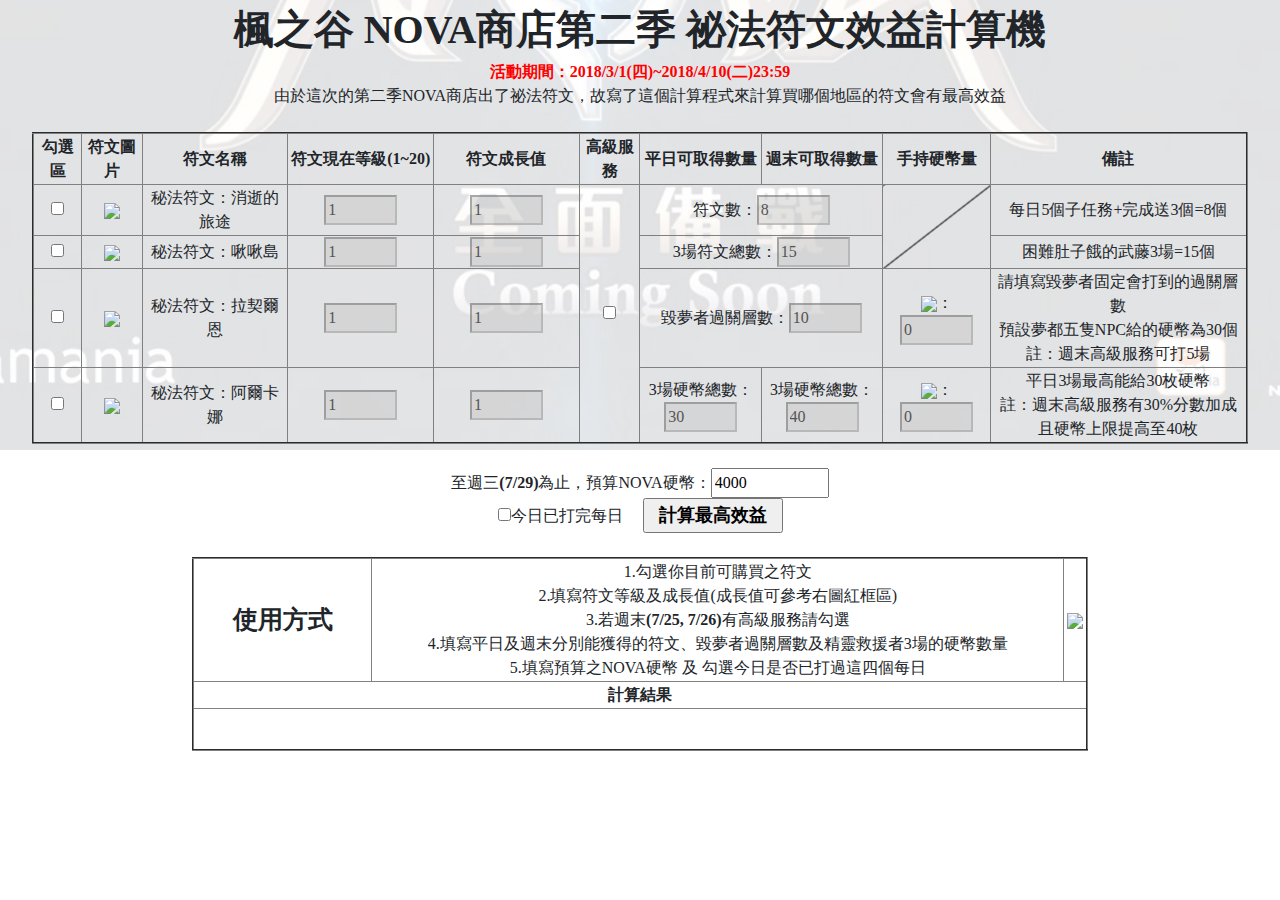
==== commit e9ee327d: "ver 1.0.1 update event date" ====
--- a/index.htm
+++ b/index.htm
@@ -13,8 +13,7 @@
 <body background="bg.jpg">
 <div id="bgImg"></div>
 <div id="title"><b>楓之谷 NOVA商店第二季 祕法符文效益計算機</b></div>
-<br/>
-<div class="detail">由於這次的第二季NOVA商店出了祕法符文，故寫了這個計算程式來計算買哪個地區的符文會有最高效益</div>
+<div class="detail"><b style="color:red;">活動期間：2018/3/1(四)~2018/4/10(二)23:59</b><br/>由於這次的第二季NOVA商店出了祕法符文，故寫了這個計算程式來計算買哪個地區的符文會有最高效益</div>
 <br/>
 <table border="2" width="95%" align="center">
   <tr>
@@ -77,7 +76,7 @@
 <br/>
 <table border="2" width="70%" align="center">
   <tr>
-    <td id="Dcol1"><b>使用方式</b></td>
+    <td id="Dcol1" style="font-size:25px;"><b>使用方式</b></td>
     <td>
       1.勾選你目前可購買之符文<br/>
       2.填寫符文等級及成長值(成長值可參考右圖紅框區)<br/>
